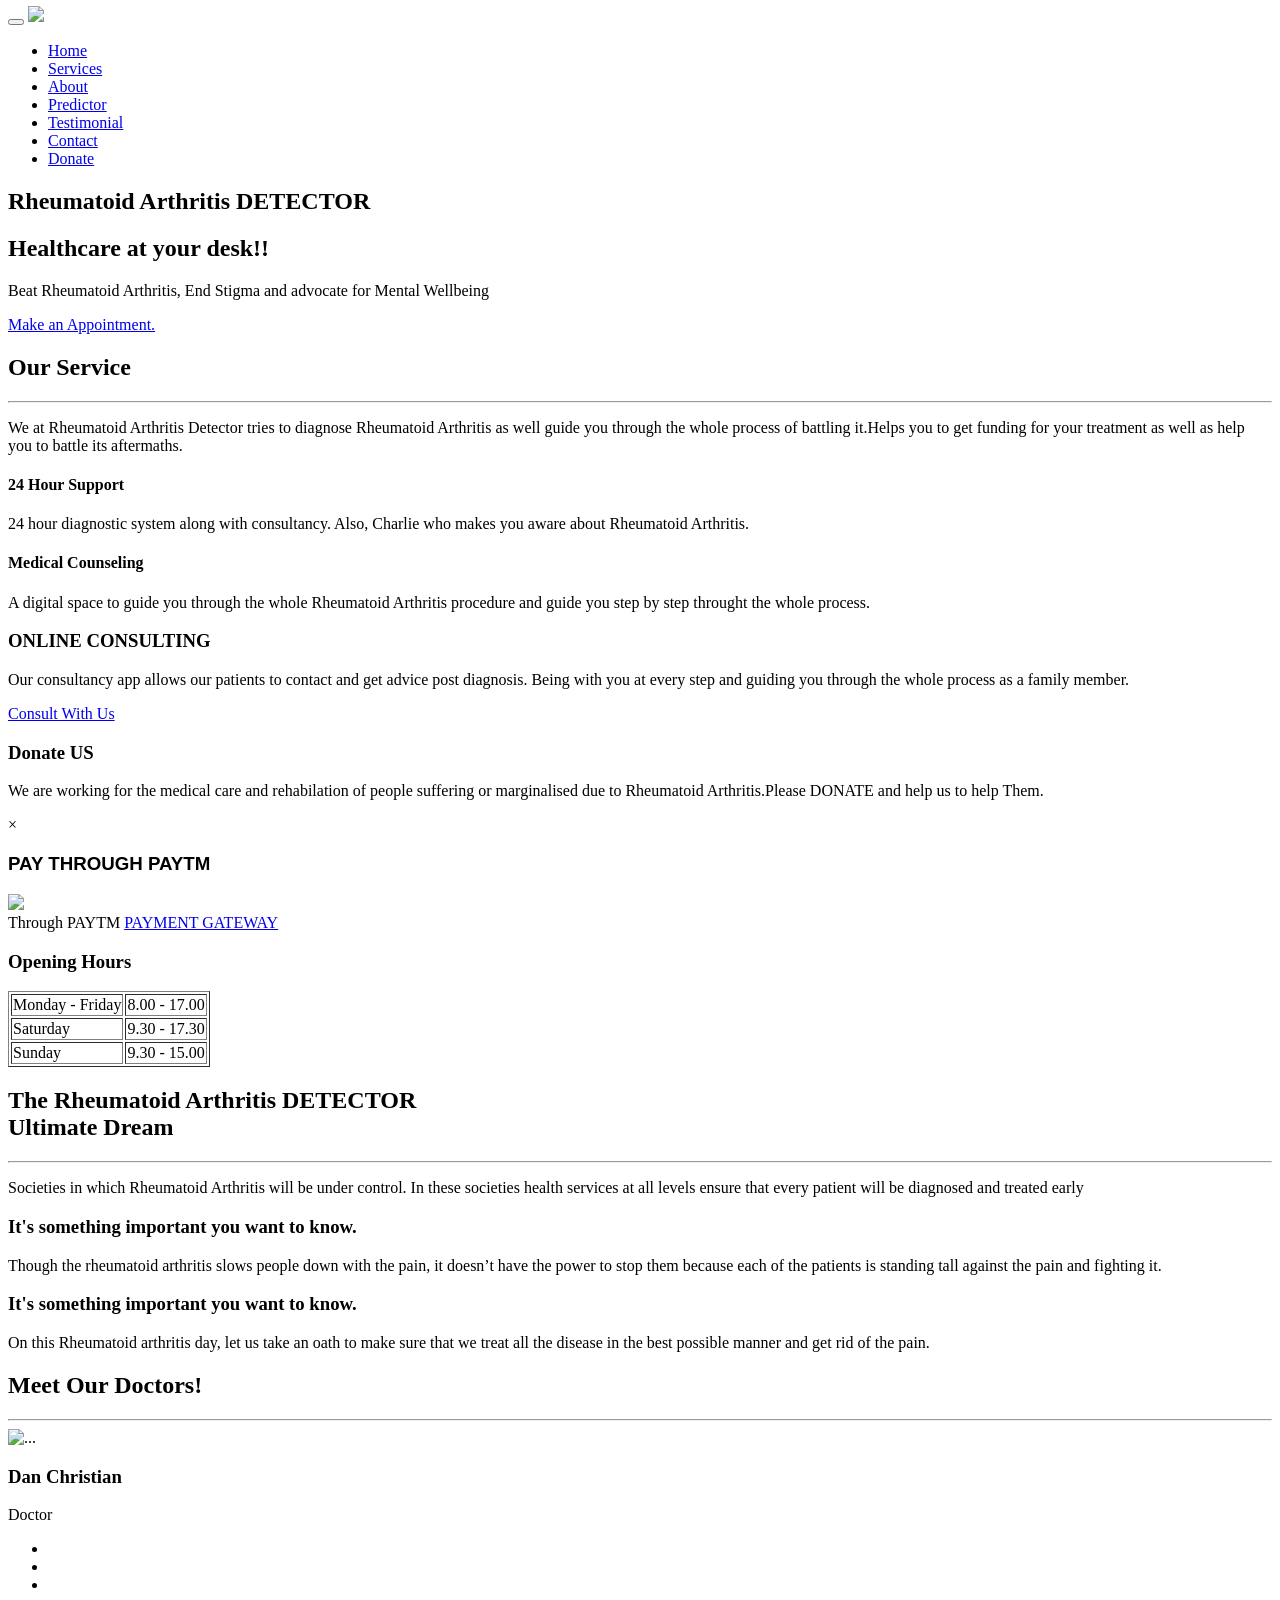
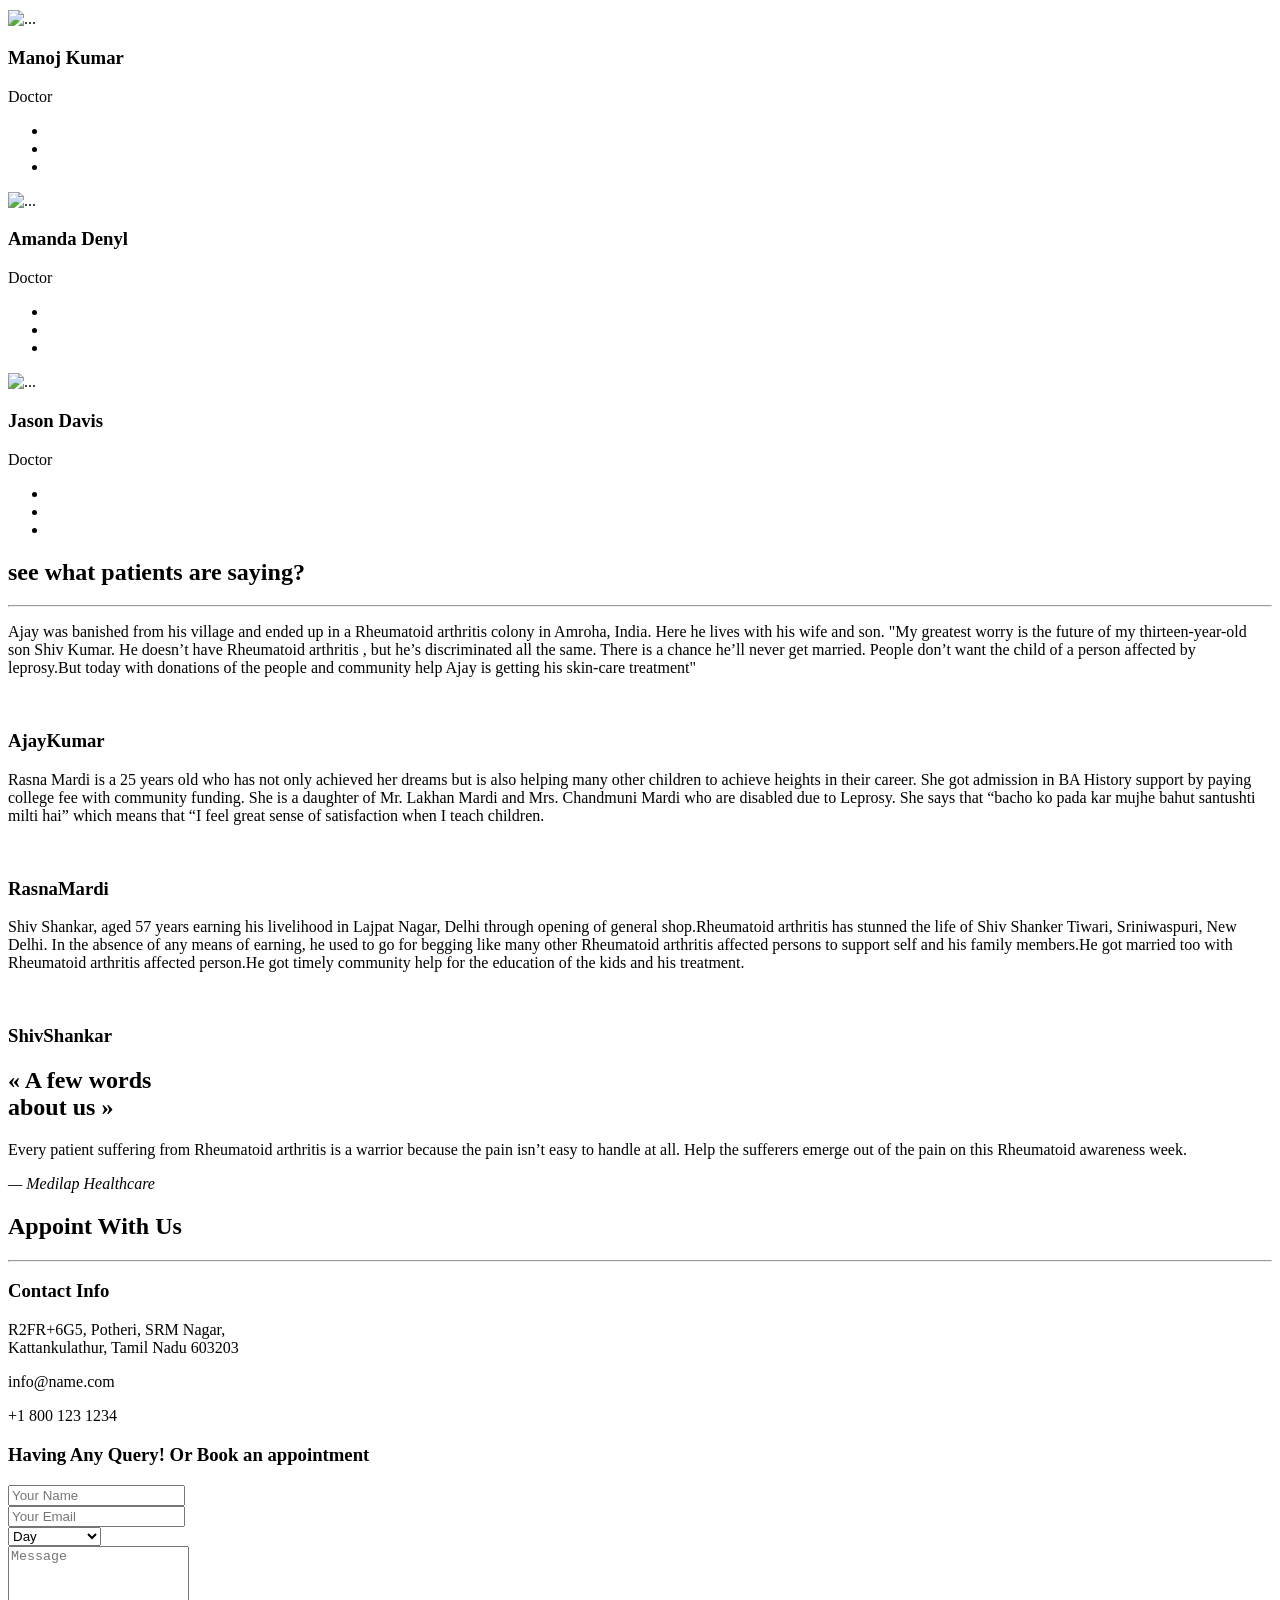
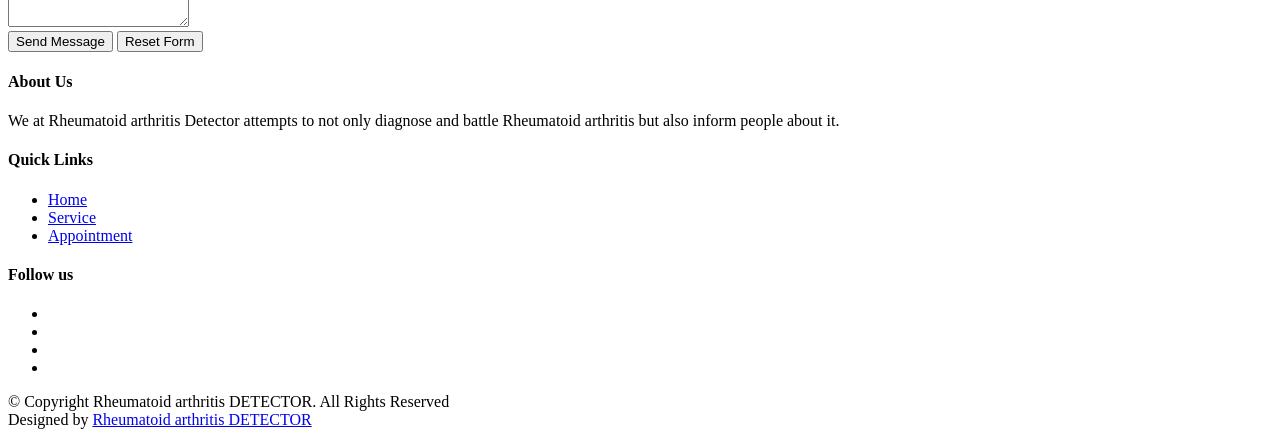
==== templates/index.html @ 687eaa8e "add" ====
<!DOCTYPE html>
<html lang="en">

<head>
  <meta charset="utf-8">
  <meta name="viewport" content="width=device-width, initial-scale=1">
  <title>Rheumatoid Arthritis Predictor</title>
  <meta name="description" content="Free Bootstrap Theme by BootstrapMade.com">
  <meta name="keywords"
    content="free website templates, free bootstrap themes, free template, free bootstrap, free website template">

  <link rel="stylesheet" type="text/css" href="https://fonts.googleapis.com/css?family=Open+Sans|Raleway|Candal">
  <link rel="stylesheet" type="text/css" href="static/css/font-awesome.min.css">
  <link rel="stylesheet" type="text/css" href="static/css/bootstrap.min.css">
  <link rel="stylesheet" type="text/css" href="static/css/style.css">
  <!-- =======================================================
  
    Theme URL: https://bootstrapmade.com/medilab-free-medical-bootstrap-theme/
    Author URL: https://bootstrapmade.com
  ======================================================= -->
</head>

<body id="myPage" data-spy="scroll" data-target=".navbar" data-offset="60">
  <!--banner-->
  <section id="banner" class="banner">
    <div class="bg-color">
      <nav class="navbar navbar-default navbar-fixed-top">
        <div class="container">
          <div class="col-md-12">
            <div class="navbar-header">
              <button type="button" class="navbar-toggle" data-toggle="collapse" data-target="#myNavbar">
                <span class="icon-bar"></span>
                <span class="icon-bar"></span>
                <span class="icon-bar"></span>
              </button>
              <a class="navbar-brand" href="#"><img src="static/img/logo2.png" class="img-responsive"
                  style="width: 140px; margin-top: -16px;"></a>
            </div>
            <div class="collapse navbar-collapse navbar-right" id="myNavbar">
              <ul class="nav navbar-nav">
                <li class="active"><a href="#banner">Home</a></li>
                <li class=""><a href="#service">Services</a></li>
                <li class=""><a href="#about">About</a></li>
                <li class=""><a href="/Pros">Predictor</a></li>
                <li class=""><a href="#testimonial">Testimonial</a></li>
                <li class=""><a href="#contact">Contact</a></li>
                <li class=""><a href="#cta-1">Donate</a></li>
              </ul>
            </div>
          </div>
        </div>
      </nav>
      <div class="container">
        <div class="row">
          <div class="banner-info">
            <div class="banner-logo text-center">
		    <h1 class="white" >Rheumatoid Arthritis DETECTOR</h1>
            </div>
            <div class="banner-text text-center">
              <h1 class="white">Healthcare at your desk!!</h1>
              <p>Beat Rheumatoid Arthritis, End Stigma and advocate for Mental Wellbeing</p>
              <a href="#contact" class="btn btn-appoint">Make an Appointment.</a>
            </div>
            <div class="overlay-detail text-center">
              <a href="#service"><i class="fa fa-angle-down"></i></a>
            </div>
          </div>
        </div>
      </div>
    </div>
  </section>
  <!--/ banner-->
  <!--service-->
  <section id="service" class="section-padding">
    <div class="container">
      <div class="row">
        <div class="col-md-4 col-sm-4">
          <h2 class="ser-title">Our Service</h2>
          <hr class="botm-line">
          <p>We at Rheumatoid Arthritis Detector tries to diagnose Rheumatoid Arthritis as well guide you through the
            whole process of battling it.Helps you to get funding
            for your treatment as well as help you to battle its aftermaths.</p>
        </div>
        <div class="col-md-4 col-sm-4">
          <div class="service-info">
            <div class="icon">
              <i class="fa fa-stethoscope"></i>
            </div>
            <div class="icon-info">
              <h4>24 Hour Support</h4>
              <p>24 hour diagnostic system along with consultancy. Also, Charlie who makes you aware about Rheumatoid Arthritis. </p>
            </div>
          </div>
          <!-- <div class="service-info">
            <div class="icon">
              <i class="fa fa-ambulance"></i>
            </div>
            <div class="icon-info">
              <h4>Emergency Services</h4>
              <p>Lorem ipsum dolor sit amet, consectetur adipisicing elit, sed do eiusmod tempor incididunt ut labore et dolore magna aliqua.</p>
            </div>
          </div> -->
        </div>
        <div class="col-md-4 col-sm-4">
          <div class="service-info">
            <div class="icon">
              <i class="fa fa-user-md"></i>
            </div>
            <div class="icon-info">
              <h4>Medical Counseling</h4>
              <p>A digital space to guide you through the whole Rheumatoid Arthritis procedure and guide you step by step throught
                the whole process.</p>
            </div>
          </div>
          <!-- <div class="service-info">
            <div class="icon">
              <i class="fa fa-medkit"></i>
            </div>
            <div class="icon-info">
              <h4>Premium Healthcare</h4>
              <p>Lorem ipsum dolor sit amet, consectetur adipisicing elit, sed do eiusmod tempor incididunt ut labore et dolore magna aliqua.</p>
            </div>
          </div> -->
        </div>
      </div>
    </div>
  </section>
  <!--/ service-->


  <!--cta-->
  <section id="cta-1" class="section-padding">
    <div class="container">
      <div class="row">
        <div class="schedule-tab">
          <div class="col-md-4 col-sm-4 bor-left">
            <div class="mt-boxy-color"></div>
            <div class="medi-info">
              <h3>ONLINE CONSULTING</h3>
              <p>Our consultancy app allows our patients to contact and get advice post diagnosis.
                Being with you at every step and guiding you through the whole process as a family member.</p>
              <a href="https://happytal.herokuapp.com/" class="medi-info-btn">Consult With Us</a>
            </div>
          </div>
          <div class="col-md-4 col-sm-4">
            <div class="medi-info">
              <h3>Donate US</h3>
              <p>We are working for the medical care and rehabilation of people suffering or marginalised due to
                Rheumatoid Arthritis.Please DONATE and help us to help Them.</p>
              <div class="popup" id="popup-1">
                <div class="overlay"></div>
                <div class="content">
                  <div class="close-btn" onclick="togglePopup()">×</div>
                  <h3 style="color:black; font-family:'comfortaa',sans-serif;">PAY THROUGH PAYTM</h3>
                  <img src="static/img/Donate.jpeg" />
                </div>
              </div>

              <a class="medi-info-btn" onclick="togglePopup()">Through PAYTM</a>
		    <a class="medi-info-btn" href="https://leprosy-payment.herokuapp.com/">PAYMENT GATEWAY</a>
	
            </div>
          </div>
          <div class="col-md-4 col-sm-4 mt-boxy-3">
            <div class="mt-boxy-color"></div>
            <div class="time-info">
              <h3>Opening Hours</h3>
              <table style="margin: 8px 0px 0px;" border="1">
                <tbody>
                  <tr>
                    <td>Monday - Friday</td>
                    <td>8.00 - 17.00</td>
                  </tr>
                  <tr>
                    <td>Saturday</td>
                    <td>9.30 - 17.30</td>
                  </tr>
                  <tr>
                    <td>Sunday</td>
                    <td>9.30 - 15.00</td>
                  </tr>
                </tbody>
              </table>
            </div>
          </div>
        </div>
      </div>
    </div>
  </section>
  <!--cta-->


  <!--about-->
  <section id="about" class="section-padding">
    <div class="container">
      <div class="row">
        <div class="col-md-3 col-sm-4 col-xs-12">
          <div class="section-title">
            <h2 class="head-title lg-line">The Rheumatoid Arthritis DETECTOR <br>Ultimate Dream</h2>
            <hr class="botm-line">
            <p class="sec-para">Societies in which Rheumatoid Arthritis will be under control.
              In these societies health services at all
              levels ensure that every patient will be diagnosed and treated early
            </p>
          </div>
        </div>
        <div class="col-md-9 col-sm-8 col-xs-12">
          <div style="visibility: visible;" class="col-sm-9 more-features-box">
            <div class="more-features-box-text">
              <div class="more-features-box-text-icon"> <i class="fa fa-angle-right" aria-hidden="true"></i> </div>
              <div class="more-features-box-text-description">
                <h3>It's something important you want to know.</h3>
                <p>Though the rheumatoid arthritis slows people down with the pain, it doesn’t have the power to stop them because each of the patients is standing tall against the pain and fighting it.</p>
              </div>
            </div>
            <div class="more-features-box-text">
              <div class="more-features-box-text-icon"> <i class="fa fa-angle-right" aria-hidden="true"></i> </div>
              <div class="more-features-box-text-description">
                <h3>It's something important you want to know.</h3>
                <p>On this Rheumatoid arthritis day, let us take an oath to make sure that we treat all the disease in the best possible manner and get rid of the pain.  </p>
              </div>
            </div>
          </div>
        </div>
      </div>
    </div>
  </section>
  <!--/ about-->



  <!--doctor team-->
  <section id="doctor-team" class="section-padding">
    <div class="container">
      <div class="row">
        <div class="col-md-12">
          <h2 class="ser-title">Meet Our Doctors!</h2>
          <hr class="botm-line">
        </div>
        <div class="col-md-3 col-sm-3 col-xs-6">
          <div class="thumbnail">
            <img src="static/img/doctor1.jpeg" alt="..." class="team-img">
            <div class="caption">
              <h3>Dan Christian</h3>
              <p>Doctor</p>
              <ul class="list-inline">
                <li><a href="#"><i class="fa fa-facebook"></i></a></li>
                <li><a href="#"><i class="fa fa-twitter"></i></a></li>
                <li><a href="#"><i class="fa fa-google-plus"></i></a></li>
              </ul>
            </div>
          </div>
        </div>
        <div class="col-md-3 col-sm-3 col-xs-6">
          <div class="thumbnail">
            <img src="static/img/doctor2.jpeg" alt="..." class="team-img">
            <div class="caption">
              <h3>Manoj Kumar</h3>
              <p>Doctor</p>
              <ul class="list-inline">
                <li><a href="#"><i class="fa fa-facebook"></i></a></li>
                <li><a href="#"><i class="fa fa-twitter"></i></a></li>
                <li><a href="#"><i class="fa fa-google-plus"></i></a></li>
              </ul>
            </div>
          </div>
        </div>
        <div class="col-md-3 col-sm-3 col-xs-6">
          <div class="thumbnail">
            <img src="static/img/doctor3.jpeg" alt="..." class="team-img">
            <div class="caption">
              <h3>Amanda Denyl</h3>
              <p>Doctor</p>
              <ul class="list-inline">
                <li><a href="#"><i class="fa fa-facebook"></i></a></li>
                <li><a href="#"><i class="fa fa-twitter"></i></a></li>
                <li><a href="#"><i class="fa fa-google-plus"></i></a></li>
              </ul>
            </div>
          </div>
        </div>
        <div class="col-md-3 col-sm-3 col-xs-6">
          <div class="thumbnail">
            <img src="static/img/doctor4.jpg" alt="..." class="team-img">
            <div class="caption">
              <h3>Jason Davis</h3>
              <p>Doctor</p>
              <ul class="list-inline">
                <li><a href="#"><i class="fa fa-facebook"></i></a></li>
                <li><a href="#"><i class="fa fa-twitter"></i></a></li>
                <li><a href="#"><i class="fa fa-google-plus"></i></a></li>
              </ul>
            </div>
          </div>
        </div>
      </div>
    </div>
  </section>
  <!--/ doctor team-->


  <!--testimonial-->
  <section id="testimonial" class="section-padding">
    <div class="container">
      <div class="row">
        <div class="col-md-12">
          <h2 class="ser-title">see what patients are saying?</h2>
          <hr class="botm-line">
        </div>
        <div class="col-md-4 col-sm-4">
          <div class="testi-details">
            <!-- Paragraph -->
            <p>Ajay was banished from his village and ended up in a Rheumatoid arthritis  colony in Amroha, India. Here he lives with
              his wife and son.
              "My greatest worry is the future of my thirteen-year-old son Shiv Kumar. He doesn’t have Rheumatoid arthritis , but he’s
              discriminated all the same. There is a chance he’ll never get married. People don’t want the child of a
              person affected by leprosy.But today with donations of the people and community help Ajay is getting his
              skin-care treatment"</p>
          </div>
          <div class="testi-info">
            <!-- User Image -->
            <a href="#"><img src="static/img/patient1.jpeg" alt="" class="img-responsive"></a>
            <!-- User Name -->
            <h3>Ajay<span>Kumar</span></h3>
          </div>
        </div>
        <div class="col-md-4 col-sm-4">
          <div class="testi-details">
            <!-- Paragraph -->
            <p>Rasna Mardi is a 25 years old who has not only achieved her dreams but is also helping many other
              children to achieve heights in their career.
              She got admission in BA History support by paying college fee with community funding.
              She is a daughter of Mr. Lakhan Mardi and Mrs. Chandmuni Mardi who are disabled due to Leprosy.
              She says that “bacho ko pada kar mujhe bahut santushti milti hai” which means that “I feel great sense of
              satisfaction when I teach children.</p>
          </div>
          <div class="testi-info">
            <!-- User Image -->
            <a href="#"><img src="static/img/patient2.jpeg" alt="" class="img-responsive"></a>
            <!-- User Name -->
            <h3>Rasna<span>Mardi</span></h3>
          </div>
        </div>
        <div class="col-md-4 col-sm-4">
          <div class="testi-details">
            <!-- Paragraph -->
            <p>Shiv Shankar, aged 57 years earning his livelihood in Lajpat Nagar, Delhi through opening of general
              shop.Rheumatoid arthritis  has stunned the life of Shiv Shanker Tiwari, Sriniwaspuri, New Delhi. In the absence of any
              means of earning, he used to go for begging like many other Rheumatoid arthritis affected persons to support self and
              his family members.He got married too with Rheumatoid arthritis  affected person.He got timely community help for the
              education of the kids and his treatment.</p>
          </div>
          <div class="testi-info">
            <!-- User Image -->
            <a href="#"><img src="static/img/patient3.jpeg" alt="" class="img-responsive"></a>
            <!-- User Name -->
            <h3>Shiv<span>Shankar</span></h3>
          </div>
        </div>
      </div>
    </div>
  </section>
  <!--/ testimonial-->
  <!--cta 2-->
  <section id="cta-2" class="section-padding">
    <div class="container">
      <div class=" row">
        <div class="col-md-2"></div>
        <div class="text-right-md col-md-4 col-sm-4">
          <h2 class="section-title white lg-line">« A few words<br> about us »</h2>
        </div>
        <div class="col-md-4 col-sm-5">
          Every patient suffering from Rheumatoid arthritis is a warrior because the pain isn’t easy to handle at all. Help the sufferers emerge out of the pain on this Rheumatoid awareness week.
          <p class="text-right text-primary"><i>— Medilap Healthcare</i></p>
        </div>
        <div class="col-md-2"></div>
      </div>
    </div>
  </section>
  <!--cta-->


  <!--contact-->
  <section id="contact" class="section-padding">
    <div class="container">
      <div class="row">
        <div class="col-md-12">
          <h2 class="ser-title">Appoint With Us</h2>
          <hr class="botm-line">
        </div>
        <div class="col-md-4 col-sm-4">
          <h3>Contact Info</h3>
          <div class="space"></div>
          <p><i class="fa fa-map-marker fa-fw pull-left fa-2x"></i>R2FR+6G5, Potheri, SRM Nagar, <br> Kattankulathur,
            Tamil Nadu 603203</p>
          <div class="space"></div>
          <p><i class="fa fa-envelope-o fa-fw pull-left fa-2x"></i>info@name.com</p>
          <div class="space"></div>
          <p><i class="fa fa-phone fa-fw pull-left fa-2x"></i>+1 800 123 1234</p>
        </div>
        <div class="col-md-8 col-sm-8 marb20">
          <div class="contact-info">
            <h3 class="cnt-ttl">Having Any Query! Or Book an appointment</h3>
            <!-- <div class="space"></div> -->
            <!-- <div id="sendmessage">Your message has been sent. Thank you!</div>
            <div id="errormessage"></div> -->
            <form action="{{ url_for('predict1')}}" method="post"  class="contactForm">
              <div class="form-group">
                <input type="text" name="name" class="form-control br-radius-zero" id="name" placeholder="Your Name"
                  data-rule="minlen:4" data-msg="Please enter at least 4 chars" />
                <div class="validation"></div>
              </div>
              <div class="form-group">
                <input type="email" class="form-control br-radius-zero" name="email" id="email" placeholder="Your Email"
                  data-rule="email" data-msg="Please enter a valid email" />
                <div class="validation"></div>
              </div>
              <div class="form-group">
                <select id="day" name="day" class="form-control br-radius-zero">
                  <option value="Choose Department">Day</option>
                  <option value="Monday">Monday</option>
                  <option value="Tuesday">Tuesday</option>
                  <option value="Wednesday">Wednesday</option>
                  <option value="Thursday">Thursday</option>
                  <option value="Friday">Friday</option>
                  <option value="Saturday">Saturday</option>
                  <option value="Sunday">Sunday</option>

                </select>
              </div>

              <div class="form-group">
                <textarea class="form-control br-radius-zero" name="message" rows="5" data-rule="required"
                  data-msg="Please write something for us" placeholder="Message"></textarea>
                <div class="validation"></div>
              </div>

              <div class="form-action">

                <button type="submit" class="btn btn-form">Send Message</button>
                <input type="reset" class="btn btn-form" value="Reset Form">
              </div>
            </form>
          </div>
        </div>
      </div>
    </div>
  </section>
  <!--/ contact-->
  <!--footer-->
  <footer id="footer">
    <div class="top-footer">
      <div class="container">
        <div class="row">
          <div class="col-md-4 col-sm-4 marb20">
            <div class="ftr-tle">
              <h4 class="white no-padding">About Us</h4>
            </div>
            <div class="info-sec">
              <p>We at Rheumatoid arthritis Detector attempts to not only diagnose and battle Rheumatoid arthritis but also inform people about it. </p>
            </div>
          </div>
          <div class="col-md-4 col-sm-4 marb20">
            <div class="ftr-tle">
              <h4 class="white no-padding">Quick Links</h4>
            </div>
            <div class="info-sec">
              <ul class="quick-info">
                <li><a href="index.html"><i class="fa fa-circle"></i>Home</a></li>
                <li><a href="#service"><i class="fa fa-circle"></i>Service</a></li>
                <li><a href="#contact"><i class="fa fa-circle"></i>Appointment</a></li>
              </ul>
            </div>
          </div>
          <div class="col-md-4 col-sm-4 marb20">
            <div class="ftr-tle">
              <h4 class="white no-padding">Follow us</h4>
            </div>
            <div class="info-sec">
              <ul class="social-icon">
                <li class="bglight-blue"><i class="fa fa-facebook"></i></li>
                <li class="bgred"><i class="fa fa-google-plus"></i></li>
                <li class="bgdark-blue"><i class="fa fa-linkedin"></i></li>
                <li class="bglight-blue"><i class="fa fa-twitter"></i></li>
              </ul>
            </div>
          </div>
        </div>
      </div>
    </div>
    <div class="footer-line">
      <div class="container">
        <div class="row">
          <div class="col-md-12 text-center">
            © Copyright Rheumatoid arthritis DETECTOR. All Rights Reserved
            <div class="credits">
              <!--
                All the links in the footer should remain intact.
                You can delete the links only if you purchased the pro version.
                Licensing information: https://bootstrapmade.com/license/
                Purchase the pro version with working PHP/AJAX contact form: https://bootstrapmade.com/buy/?theme=Medilab
              -->
              Designed by <a href="#">Rheumatoid arthritis DETECTOR</a>
            </div>
          </div>
        </div>
      </div>
    </div>
  </footer>
  <!--/ footer-->

  <script src="static/js/jquery.min.js"></script>
  <script src="static/js/jquery.easing.min.js"></script>
  <script src="static/js/bootstrap.min.js"></script>
  <script src="static/js/custom.js"></script>
  <script src="static/contactform/contactform.js"></script>

  

</body>

</html>
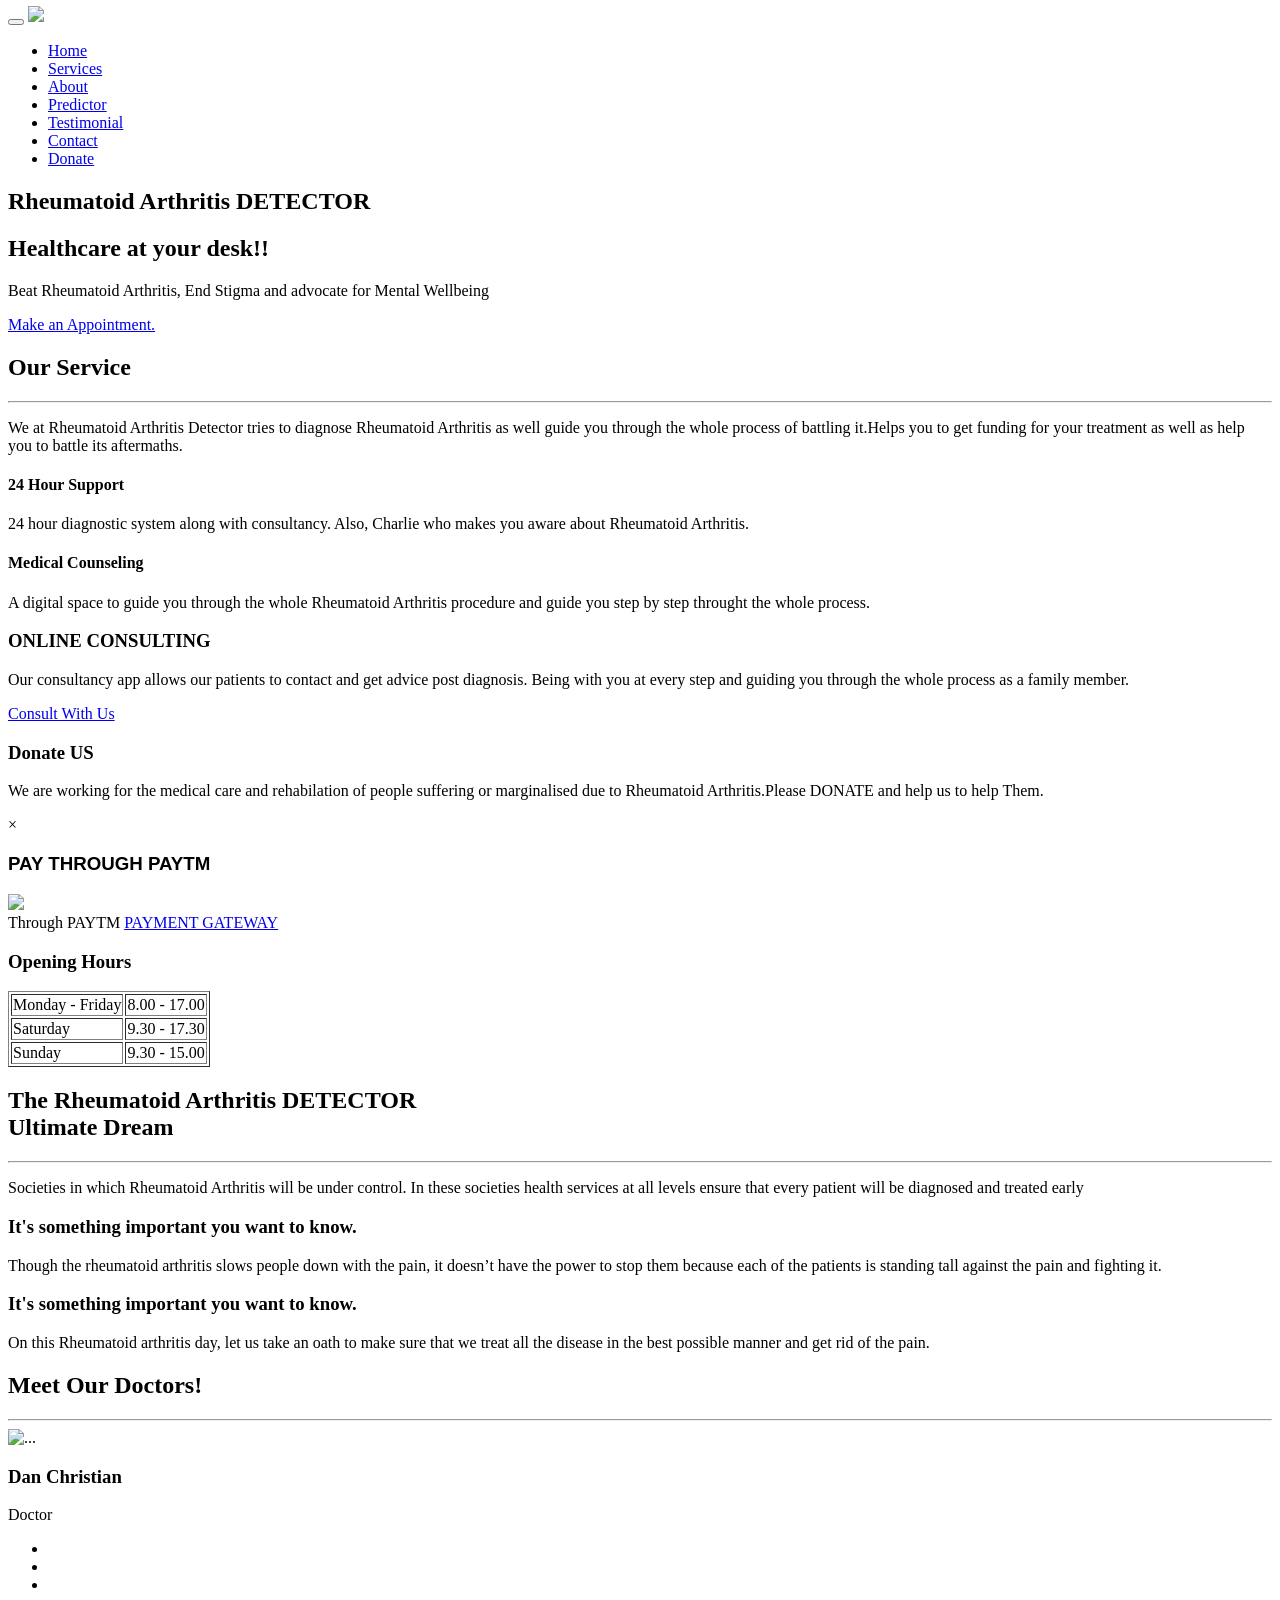
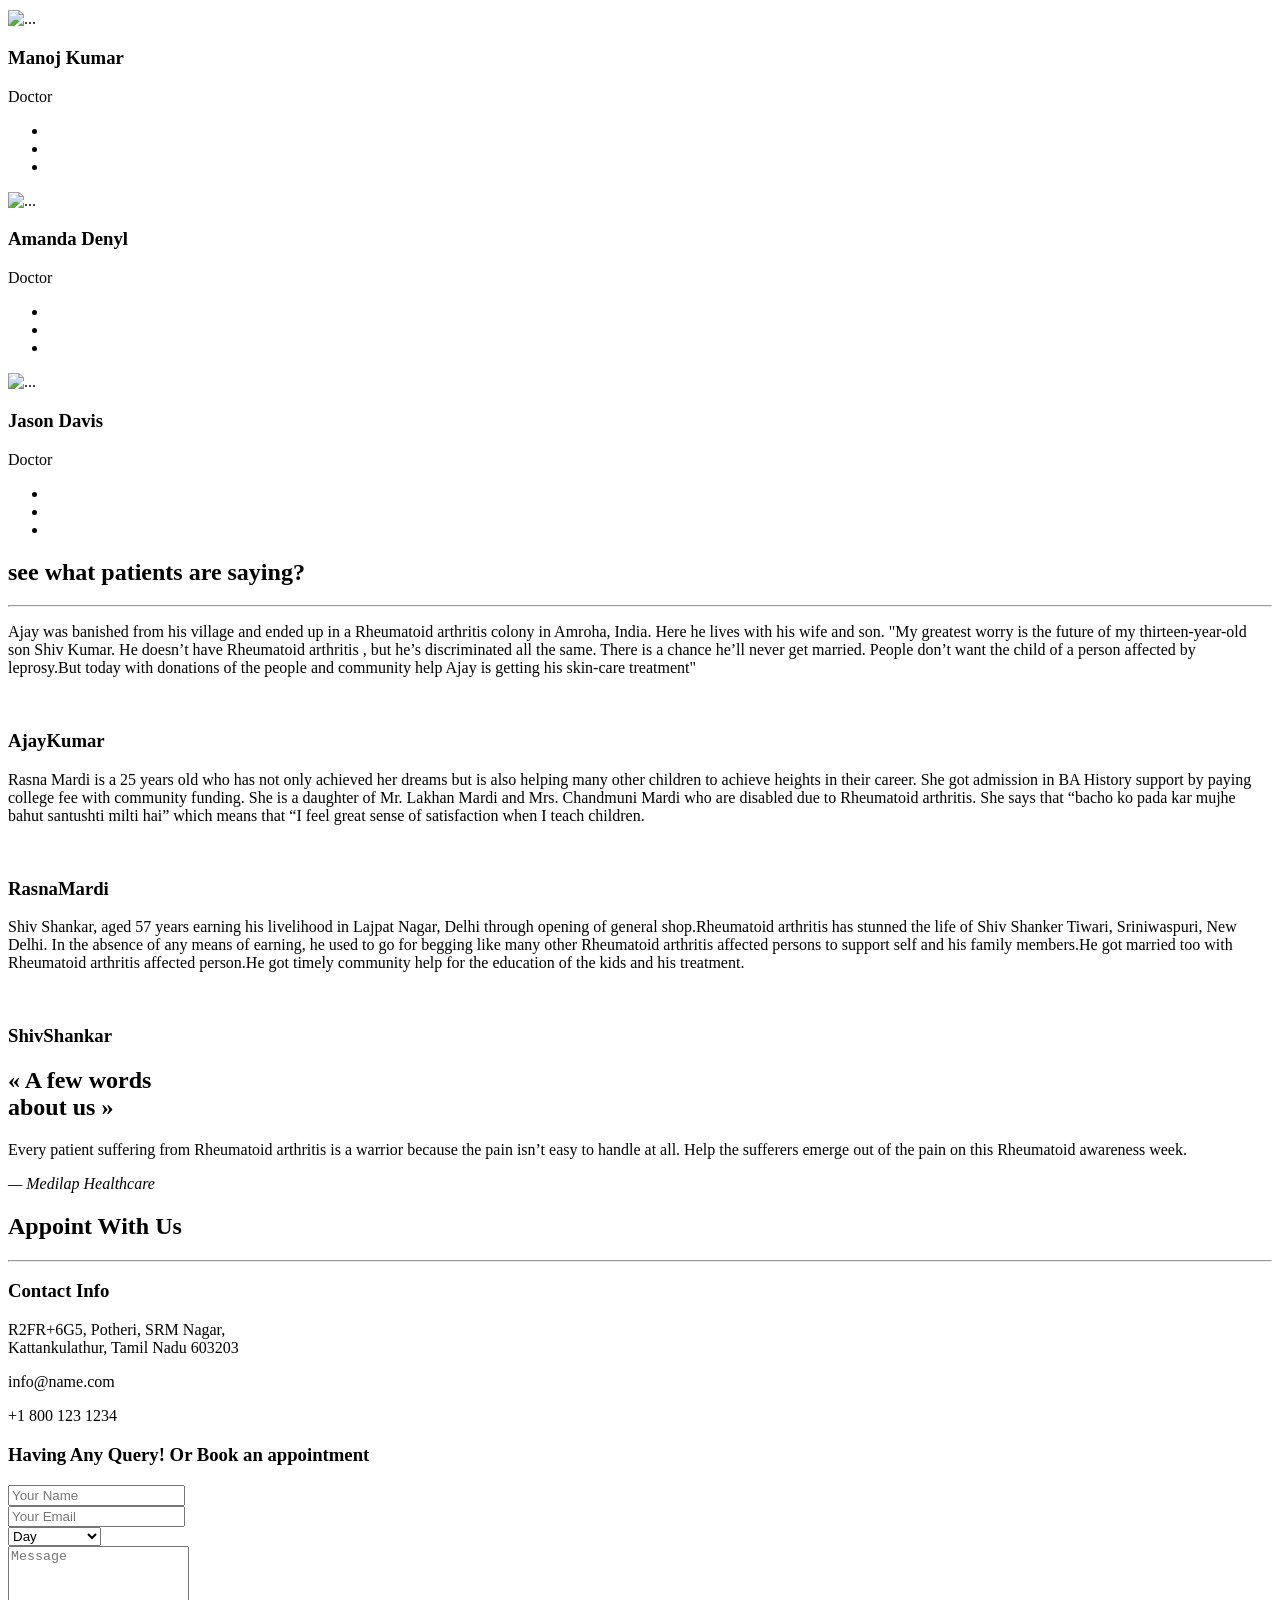
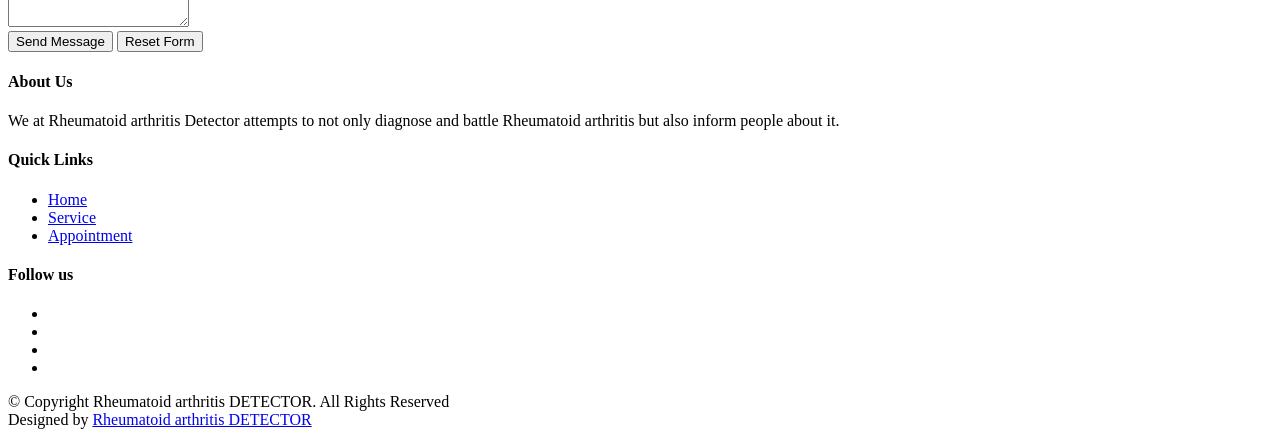
==== commit f4320907: "Update index.html" ====
--- a/templates/index.html
+++ b/templates/index.html
@@ -157,7 +157,7 @@
               </div>
 
               <a class="medi-info-btn" onclick="togglePopup()">Through PAYTM</a>
-		    <a class="medi-info-btn" href="https://leprosy-payment.herokuapp.com/">PAYMENT GATEWAY</a>
+		    <a class="medi-info-btn" href="https://payment-sys.herokuapp.com/">PAYMENT GATEWAY</a>
 	
             </div>
           </div>
@@ -330,7 +330,7 @@
             <p>Rasna Mardi is a 25 years old who has not only achieved her dreams but is also helping many other
               children to achieve heights in their career.
               She got admission in BA History support by paying college fee with community funding.
-              She is a daughter of Mr. Lakhan Mardi and Mrs. Chandmuni Mardi who are disabled due to Leprosy.
+              She is a daughter of Mr. Lakhan Mardi and Mrs. Chandmuni Mardi who are disabled due to Rheumatoid arthritis.
               She says that “bacho ko pada kar mujhe bahut santushti milti hai” which means that “I feel great sense of
               satisfaction when I teach children.</p>
           </div>
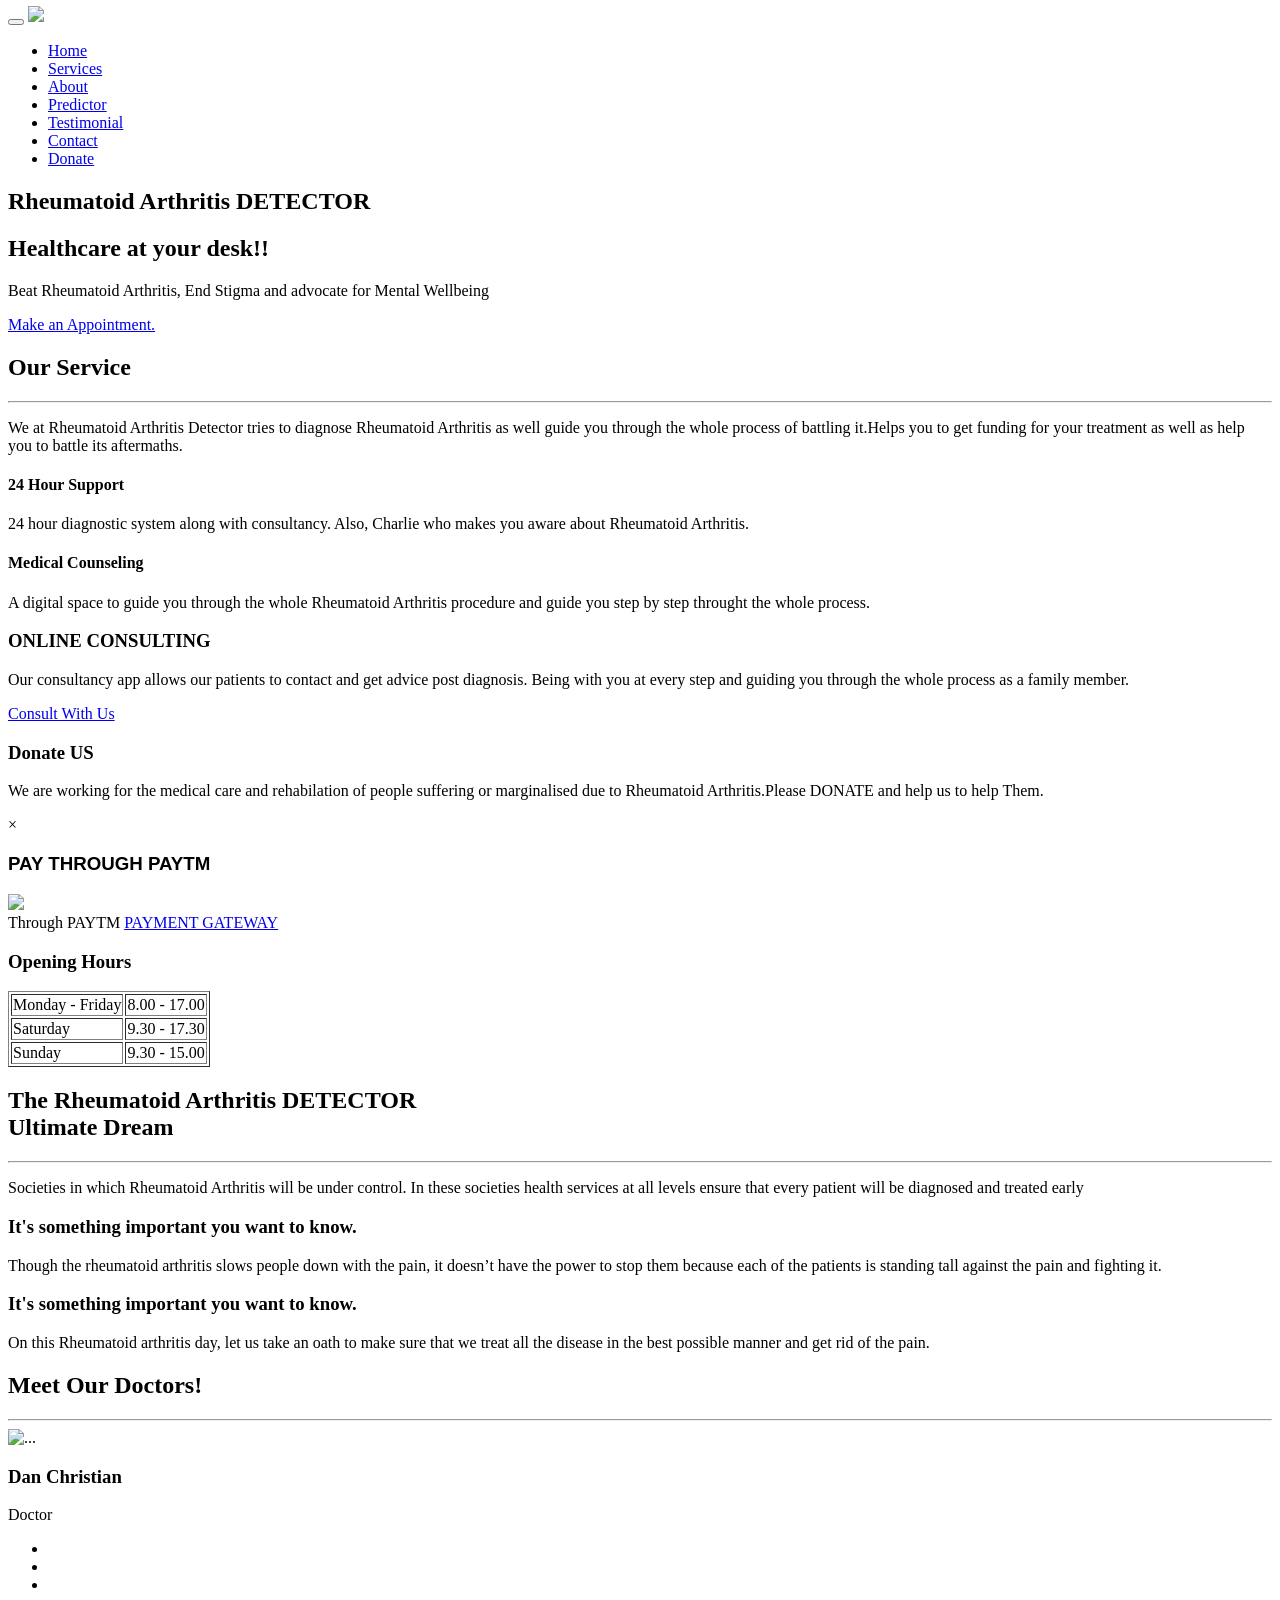
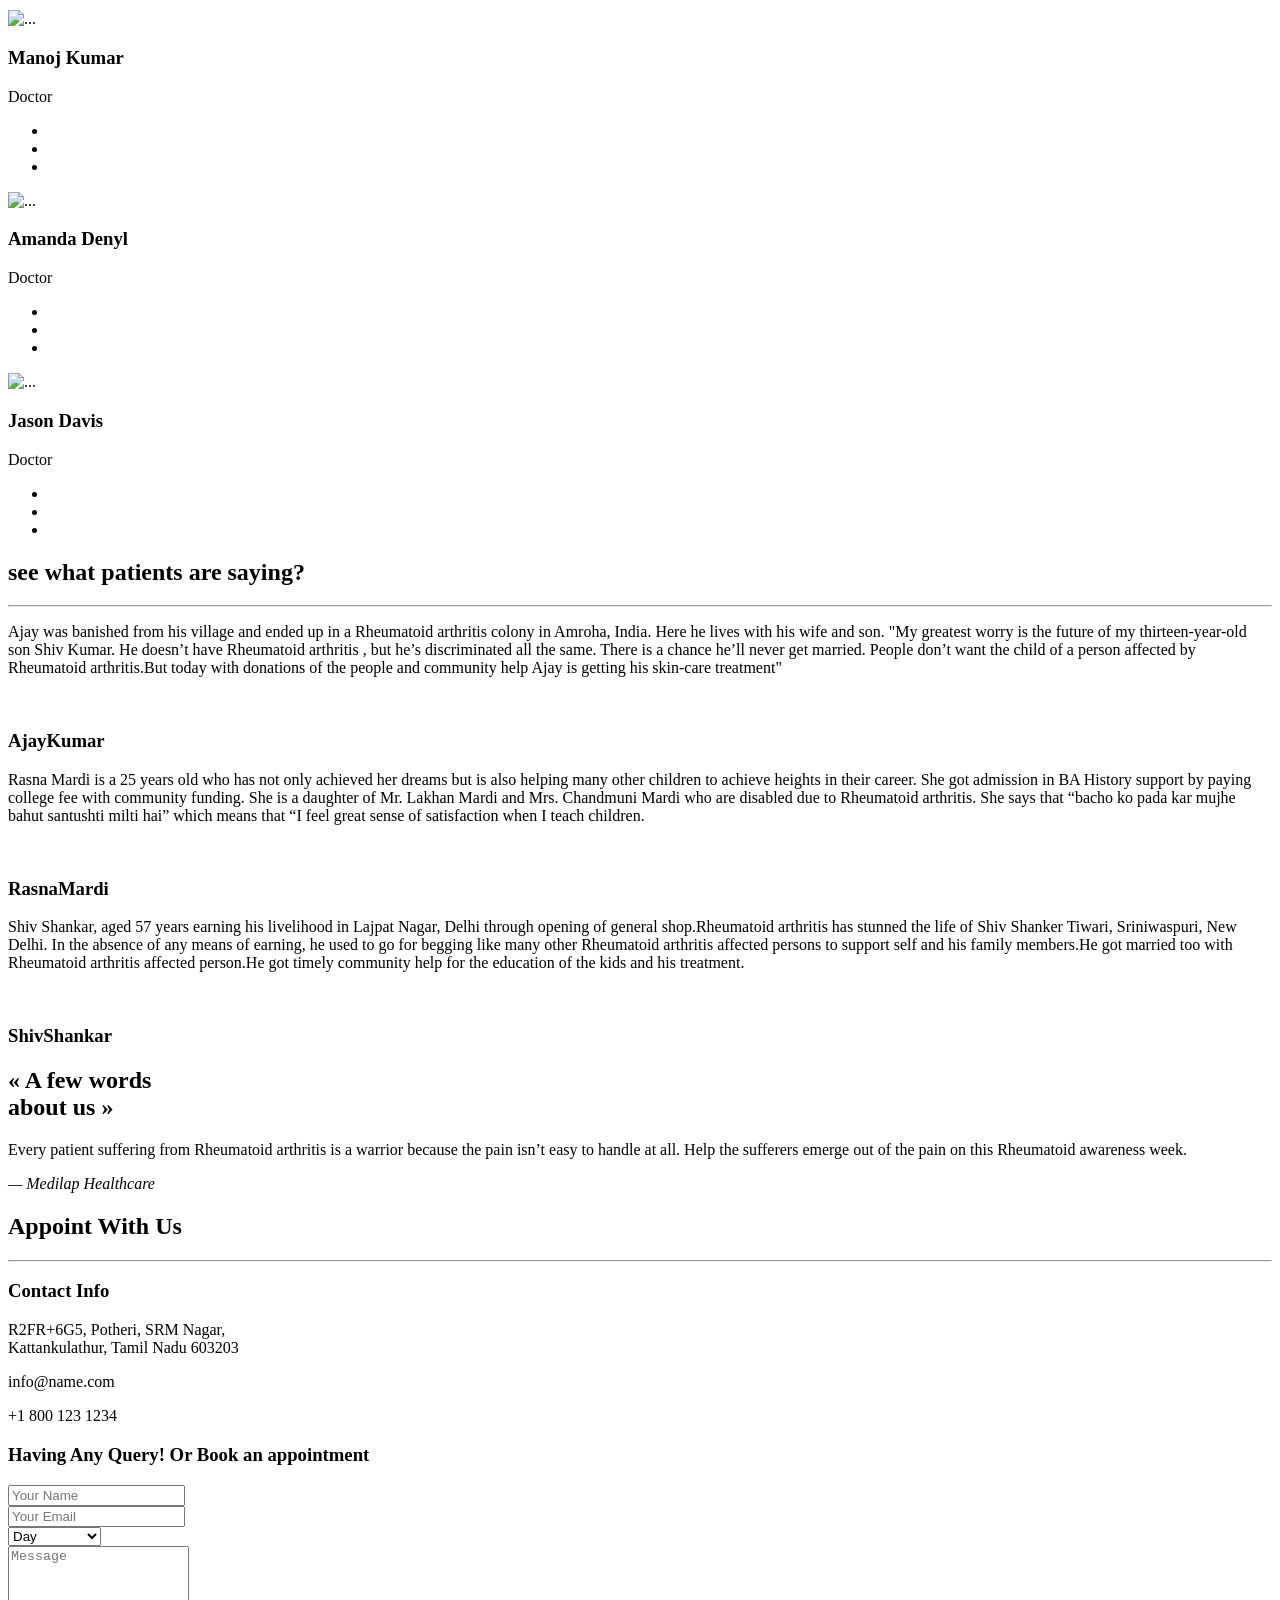
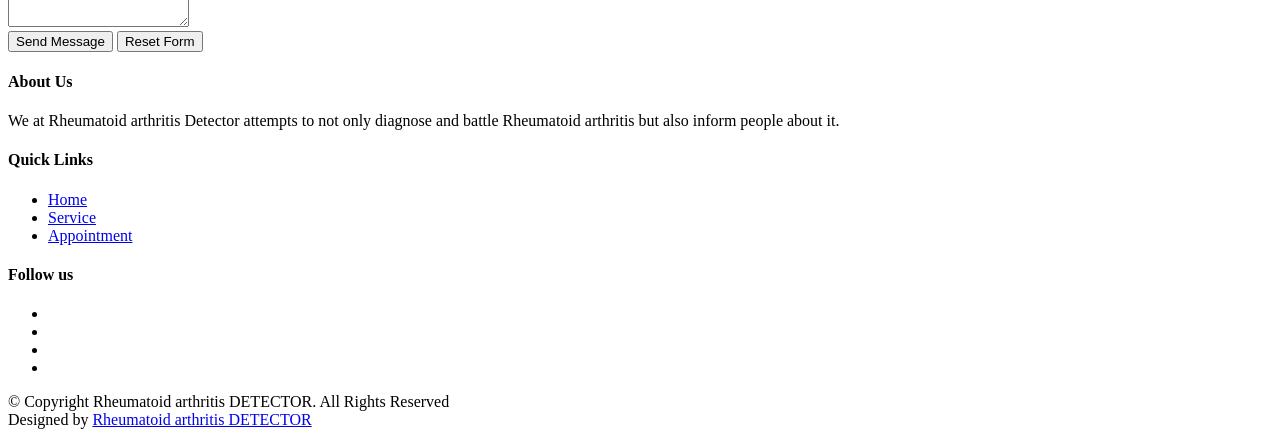
==== commit 56a7442a: "Update index.html" ====
--- a/templates/index.html
+++ b/templates/index.html
@@ -157,7 +157,7 @@
               </div>
 
               <a class="medi-info-btn" onclick="togglePopup()">Through PAYTM</a>
-		    <a class="medi-info-btn" href="https://payment-sys.herokuapp.com/">PAYMENT GATEWAY</a>
+		    <a class="medi-info-btn" href="https://leprosy-payment.herokuapp.com/">PAYMENT GATEWAY</a>
 	
             </div>
           </div>
@@ -314,7 +314,7 @@
               his wife and son.
               "My greatest worry is the future of my thirteen-year-old son Shiv Kumar. He doesn’t have Rheumatoid arthritis , but he’s
               discriminated all the same. There is a chance he’ll never get married. People don’t want the child of a
-              person affected by leprosy.But today with donations of the people and community help Ajay is getting his
+              person affected by Rheumatoid arthritis.But today with donations of the people and community help Ajay is getting his
               skin-care treatment"</p>
           </div>
           <div class="testi-info">
